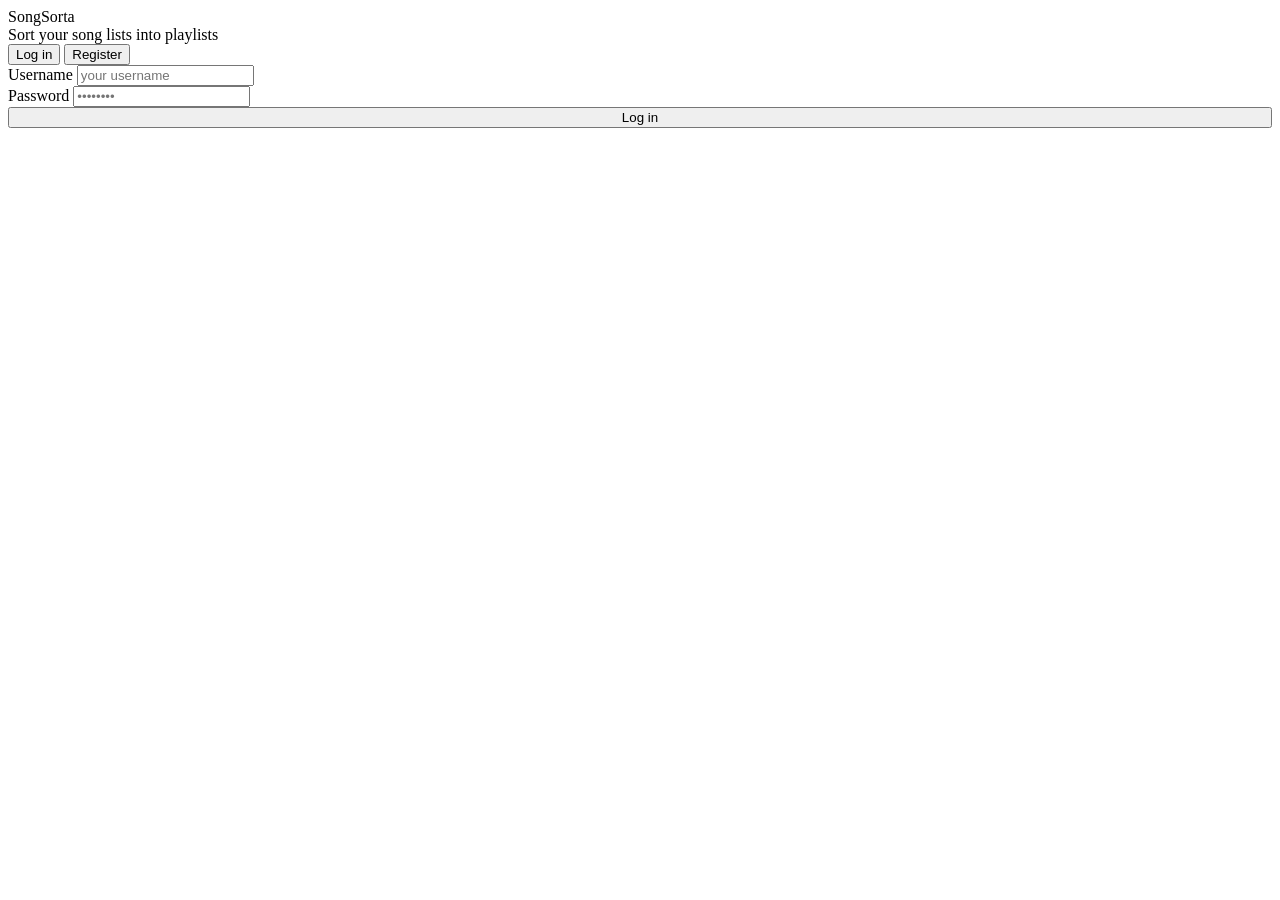
==== frontend/login.html @ 2eece85d "Initial commit: SongSorta app" ====
<!DOCTYPE html>
<html lang="en">
<head>
  <meta charset="UTF-8">
  <meta name="viewport" content="width=device-width, initial-scale=1.0">
  <title>SongSorta – Login</title>
  <link rel="stylesheet" href="/static/css/style.css">
</head>
<body>
<div class="login-page">
  <div class="login-box">
    <div class="login-logo">SongSorta</div>
    <div class="login-sub">Sort your song lists into playlists</div>

    <div class="login-tabs">
      <button class="login-tab active" id="tab-login" onclick="switchTab('login')">Log in</button>
      <button class="login-tab" id="tab-register" onclick="switchTab('register')">Register</button>
    </div>

    <div id="login-form">
      <div class="form-group">
        <label>Username</label>
        <input type="text" id="login-username" placeholder="your username" autocomplete="username">
      </div>
      <div class="form-group">
        <label>Password</label>
        <input type="password" id="login-password" placeholder="••••••••" autocomplete="current-password">
      </div>
      <button class="btn btn-primary" style="width:100%" onclick="doLogin()">Log in</button>
      <div class="error-msg" id="login-error"></div>
    </div>

    <div id="register-form" style="display:none">
      <div class="form-group">
        <label>Username</label>
        <input type="text" id="reg-username" placeholder="choose a username" autocomplete="username">
      </div>
      <div class="form-group">
        <label>Password</label>
        <input type="password" id="reg-password" placeholder="••••••••" autocomplete="new-password">
      </div>
      <button class="btn btn-primary" style="width:100%" onclick="doRegister()">Create account</button>
      <div class="error-msg" id="reg-error"></div>
    </div>
  </div>
</div>

<script src="/static/js/api.js"></script>
<script>
  if (getToken()) window.location.href = '/';

  function switchTab(tab) {
    document.getElementById('login-form').style.display = tab === 'login' ? '' : 'none';
    document.getElementById('register-form').style.display = tab === 'register' ? '' : 'none';
    document.getElementById('tab-login').className = 'login-tab' + (tab === 'login' ? ' active' : '');
    document.getElementById('tab-register').className = 'login-tab' + (tab === 'register' ? ' active' : '');
  }

  async function doLogin() {
    const username = document.getElementById('login-username').value.trim();
    const password = document.getElementById('login-password').value;
    document.getElementById('login-error').textContent = '';
    try {
      const data = await apiFetch('/api/auth/login', {
        method: 'POST',
        body: JSON.stringify({ username, password }),
      });
      setAuth(data);
      window.location.href = '/';
    } catch (e) {
      document.getElementById('login-error').textContent = e.message;
    }
  }

  async function doRegister() {
    const username = document.getElementById('reg-username').value.trim();
    const password = document.getElementById('reg-password').value;
    document.getElementById('reg-error').textContent = '';
    try {
      const data = await apiFetch('/api/auth/register', {
        method: 'POST',
        body: JSON.stringify({ username, password }),
      });
      setAuth(data);
      window.location.href = '/';
    } catch (e) {
      document.getElementById('reg-error').textContent = e.message;
    }
  }

  document.addEventListener('keydown', e => {
    if (e.key === 'Enter') {
      const active = document.getElementById('login-form').style.display !== 'none' ? 'login' : 'register';
      active === 'login' ? doLogin() : doRegister();
    }
  });
</script>
</body>
</html>
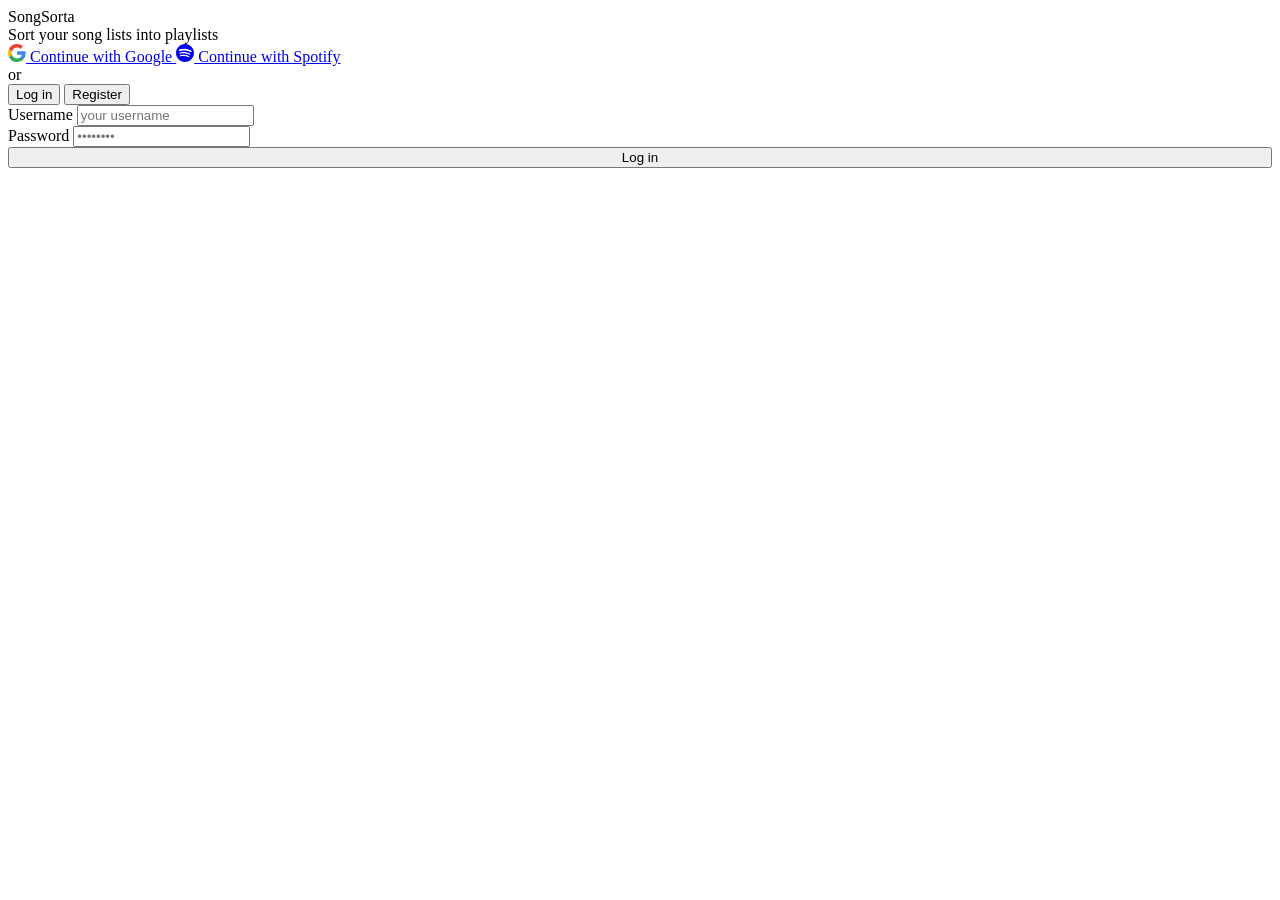
==== commit 86064b48: "Add Spotify, Apple Music, Google OAuth + bulk-to-playlist" ====
--- a/frontend/login.html
+++ b/frontend/login.html
@@ -11,6 +11,20 @@
   <div class="login-box">
     <div class="login-logo">SongSorta</div>
     <div class="login-sub">Sort your song lists into playlists</div>
+
+    <!-- OAuth buttons -->
+    <div class="oauth-buttons">
+      <a href="/api/auth/google" class="btn-oauth btn-oauth-google">
+        <svg width="18" height="18" viewBox="0 0 18 18" fill="none"><path d="M17.64 9.2c0-.637-.057-1.251-.164-1.84H9v3.481h4.844c-.209 1.125-.843 2.078-1.796 2.717v2.258h2.908c1.702-1.567 2.684-3.874 2.684-6.615z" fill="#4285F4"/><path d="M9 18c2.43 0 4.467-.806 5.956-2.184l-2.908-2.258c-.806.54-1.837.86-3.048.86-2.344 0-4.328-1.584-5.036-3.711H.957v2.332A8.997 8.997 0 009 18z" fill="#34A853"/><path d="M3.964 10.707A5.41 5.41 0 013.682 9c0-.593.102-1.17.282-1.707V4.961H.957A8.996 8.996 0 000 9c0 1.452.348 2.827.957 4.039l3.007-2.332z" fill="#FBBC05"/><path d="M9 3.58c1.321 0 2.508.454 3.44 1.345l2.582-2.58C13.463.891 11.426 0 9 0A8.997 8.997 0 00.957 4.961L3.964 7.293C4.672 5.163 6.656 3.58 9 3.58z" fill="#EA4335"/></svg>
+        Continue with Google
+      </a>
+      <a href="/api/auth/spotify?state=login" class="btn-oauth btn-oauth-spotify">
+        <svg width="18" height="18" viewBox="0 0 24 24" fill="currentColor"><path d="M12 0C5.4 0 0 5.4 0 12s5.4 12 12 12 12-5.4 12-12S18.66 0 12 0zm5.521 17.34c-.24.359-.66.48-1.021.24-2.82-1.74-6.36-2.101-10.561-1.141-.418.122-.779-.179-.899-.539-.12-.421.18-.78.54-.9 4.56-1.021 8.52-.6 11.64 1.32.42.18.479.659.301 1.02zm1.44-3.3c-.301.42-.841.6-1.262.3-3.239-1.98-8.159-2.58-11.939-1.38-.479.12-1.02-.12-1.14-.6-.12-.48.12-1.021.6-1.141C9.6 9.9 15 10.561 18.72 12.84c.361.181.54.78.241 1.2zm.12-3.36C15.24 8.4 8.82 8.16 5.16 9.301c-.6.179-1.2-.181-1.38-.721-.18-.601.18-1.2.72-1.381 4.26-1.26 11.28-1.02 15.721 1.621.539.3.719 1.02.419 1.56-.299.421-1.02.599-1.559.3z"/></svg>
+        Continue with Spotify
+      </a>
+    </div>
+
+    <div class="oauth-divider"><span>or</span></div>
 
     <div class="login-tabs">
       <button class="login-tab active" id="tab-login" onclick="switchTab('login')">Log in</button>
@@ -49,6 +63,14 @@
 <script>
   if (getToken()) window.location.href = '/';
 
+  // Show errors from OAuth redirects
+  const urlErr = new URLSearchParams(location.search).get('error');
+  if (urlErr) {
+    document.getElementById('login-error').textContent =
+      urlErr === 'google_denied' ? 'Google login was cancelled.' :
+      urlErr === 'spotify_denied' ? 'Spotify login was cancelled.' : 'Login failed.';
+  }
+
   function switchTab(tab) {
     document.getElementById('login-form').style.display = tab === 'login' ? '' : 'none';
     document.getElementById('register-form').style.display = tab === 'register' ? '' : 'none';
@@ -61,15 +83,10 @@
     const password = document.getElementById('login-password').value;
     document.getElementById('login-error').textContent = '';
     try {
-      const data = await apiFetch('/api/auth/login', {
-        method: 'POST',
-        body: JSON.stringify({ username, password }),
-      });
+      const data = await apiFetch('/api/auth/login', { method: 'POST', body: JSON.stringify({ username, password }) });
       setAuth(data);
       window.location.href = '/';
-    } catch (e) {
-      document.getElementById('login-error').textContent = e.message;
-    }
+    } catch (e) { document.getElementById('login-error').textContent = e.message; }
   }
 
   async function doRegister() {
@@ -77,21 +94,16 @@
     const password = document.getElementById('reg-password').value;
     document.getElementById('reg-error').textContent = '';
     try {
-      const data = await apiFetch('/api/auth/register', {
-        method: 'POST',
-        body: JSON.stringify({ username, password }),
-      });
+      const data = await apiFetch('/api/auth/register', { method: 'POST', body: JSON.stringify({ username, password }) });
       setAuth(data);
       window.location.href = '/';
-    } catch (e) {
-      document.getElementById('reg-error').textContent = e.message;
-    }
+    } catch (e) { document.getElementById('reg-error').textContent = e.message; }
   }
 
   document.addEventListener('keydown', e => {
     if (e.key === 'Enter') {
-      const active = document.getElementById('login-form').style.display !== 'none' ? 'login' : 'register';
-      active === 'login' ? doLogin() : doRegister();
+      const isLogin = document.getElementById('login-form').style.display !== 'none';
+      isLogin ? doLogin() : doRegister();
     }
   });
 </script>
